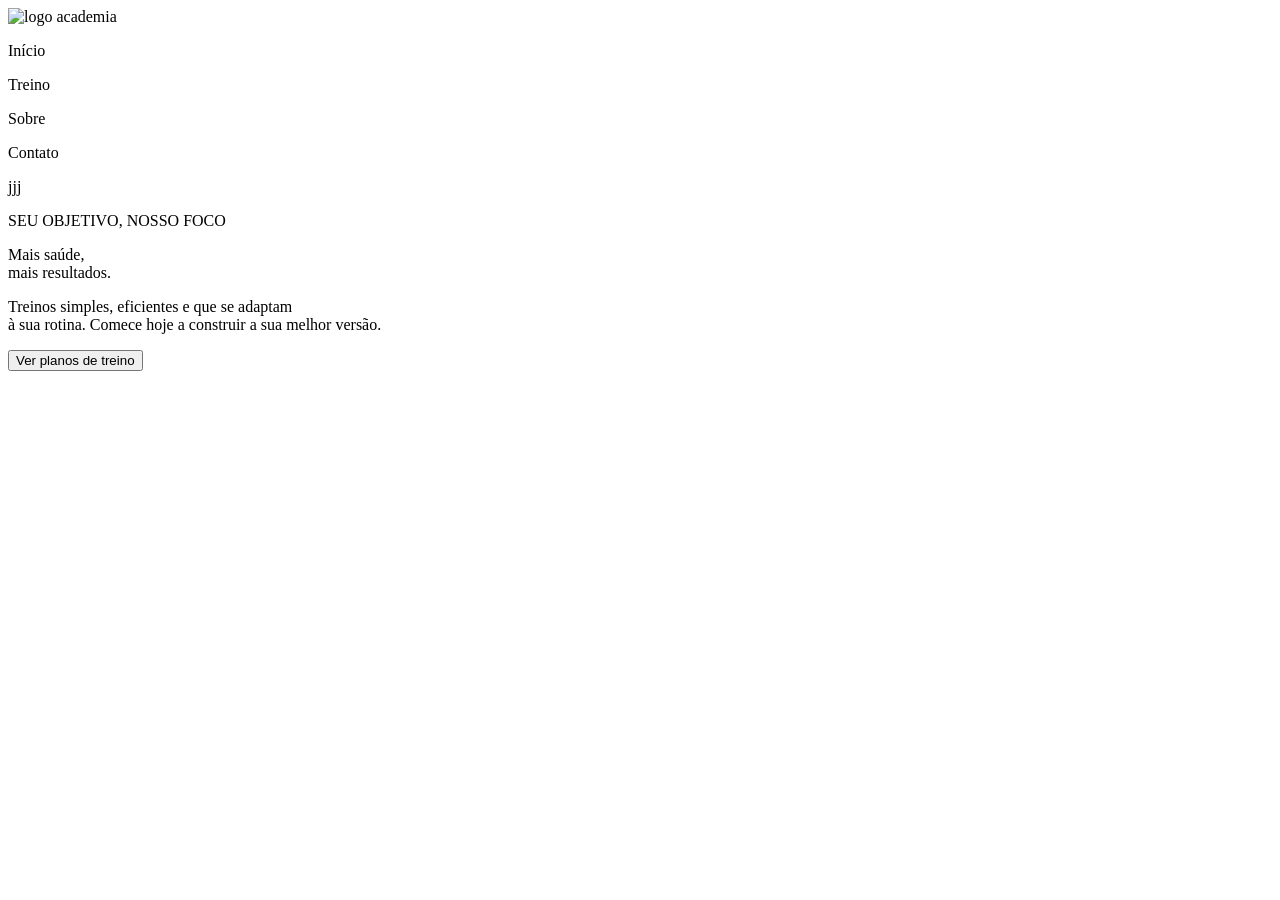
==== Introdução de Programação para Web/Projeto/index.html @ 400ac063 "1" ====
<!DOCTYPE html>
<html lang="pt-br">
<head>
    <meta charset="UTF-8">
    <meta name="viewport" content="width=device-width, initial-scale=1.0">
    <title>New Filer Academy</title>
    <link rel="stylesheet" href="style.css">
</head>
<body>
    <header>
        <img src="" alt="logo academia"><p>Início</p> <p>Treino</p> <p>Sobre</p> <p>Contato</p> <!--Cabeçalho-->
    </header>
    <main>
        <section>
            <div> <!--Imagem do halter e garrafa-->
                <div> <!--Texto-->jjj



                    
                    <p>SEU OBJETIVO, NOSSO FOCO</p>
                    <p>Mais saúde,<br>
                    mais resultados.</p>
                    <p>Treinos simples, eficientes e que se adaptam <br>
                    à sua rotina. Comece hoje a construir a sua melhor versão.</p>
                    <button>Ver planos de treino </button>
                </div>
            </div>
        </section>
        <section>
            <div> <!--Icones-->
                <div><!--Treino personalizados--></div>
                <div><!--Acompanhamento--></div>
                <div><!--Mais saúde--></div>
                <div><!--Resultados reais--></div>
            </div>
            <div> <!--plano de treino-->

            </div>
        </section>
    </main>
    <section> <!-- Pronto para começar?-->

    </section>
    <footer>

    </footer>
</body>
</html>
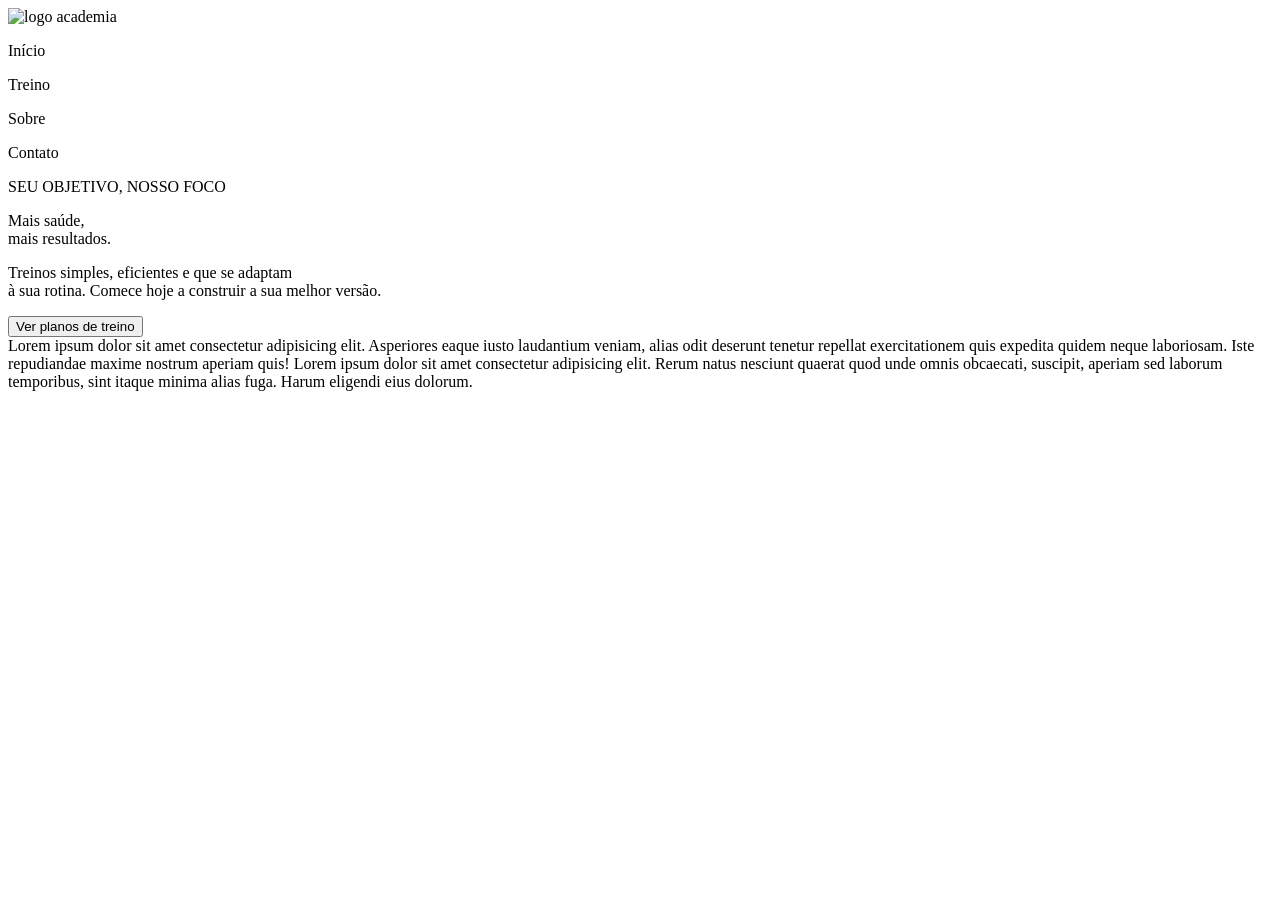
==== commit d6416eeb: "teste" ====
--- a/Introdução de Programação para Web/Projeto/index.html
+++ b/Introdução de Programação para Web/Projeto/index.html
@@ -13,11 +13,7 @@
     <main>
         <section>
             <div> <!--Imagem do halter e garrafa-->
-                <div> <!--Texto-->jjj
-
-
-
-                    
+                <div> <!--Texto-->
                     <p>SEU OBJETIVO, NOSSO FOCO</p>
                     <p>Mais saúde,<br>
                     mais resultados.</p>
@@ -34,10 +30,13 @@
                 <div><!--Mais saúde--></div>
                 <div><!--Resultados reais--></div>
             </div>
-            <div> <!--plano de treino-->
-
-            </div>
         </section>
+            <section>
+                <div> <!--plano de treino-->
+                    Lorem ipsum dolor sit amet consectetur adipisicing elit. Asperiores eaque iusto laudantium veniam, alias odit deserunt tenetur repellat exercitationem quis expedita quidem neque laboriosam. Iste repudiandae maxime nostrum aperiam quis! Lorem ipsum dolor sit amet consectetur adipisicing elit. Rerum natus nesciunt quaerat quod unde omnis obcaecati, suscipit, aperiam sed laborum temporibus, sint itaque minima alias fuga. Harum eligendi eius dolorum.
+                </div>
+            </section>
+       
     </main>
     <section> <!-- Pronto para começar?-->
 
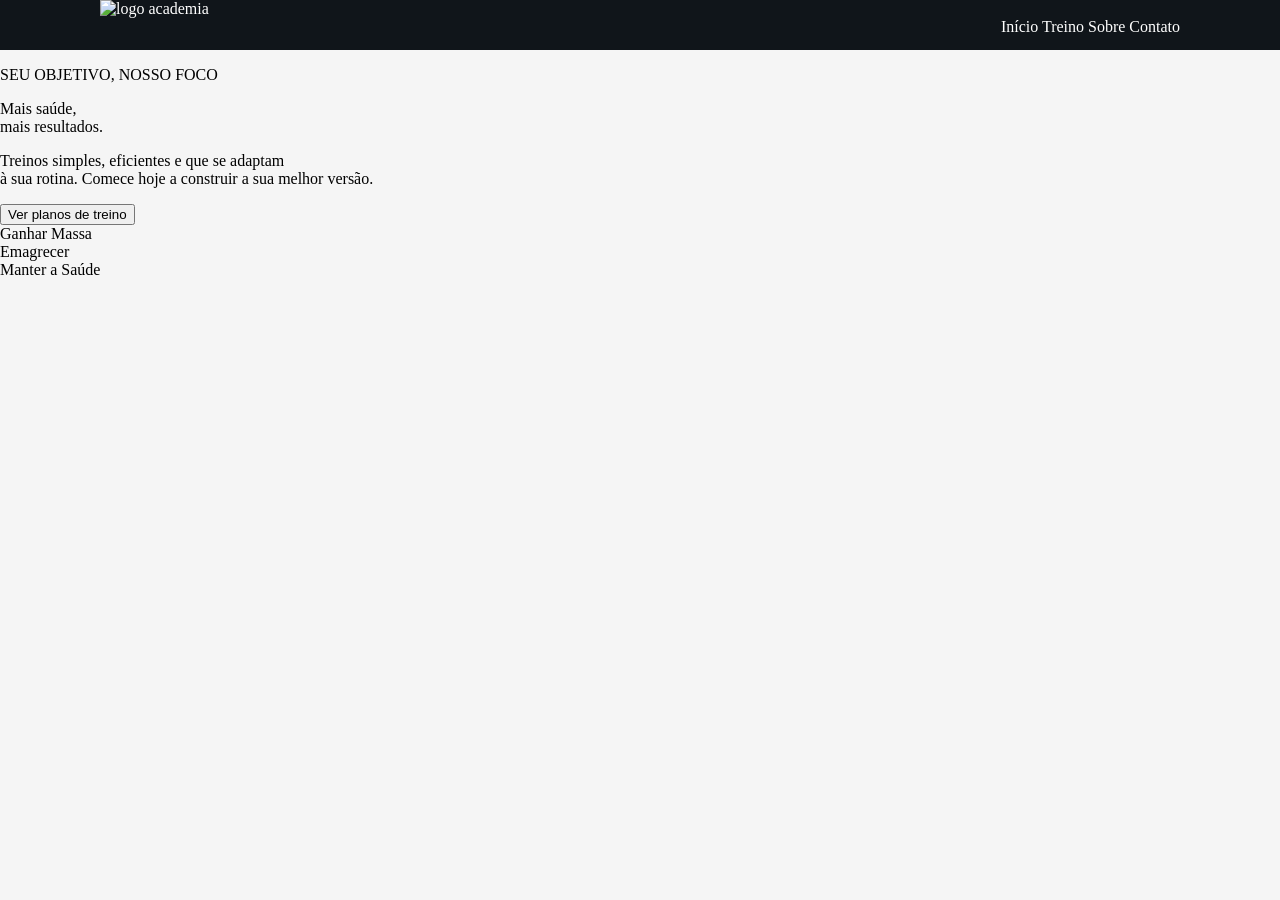
==== commit cfa4e4da: "commit" ====
--- a/Introdução de Programação para Web/Projeto/index.html
+++ b/Introdução de Programação para Web/Projeto/index.html
@@ -8,7 +8,10 @@
 </head>
 <body>
     <header>
-        <img src="" alt="logo academia"><p>Início</p> <p>Treino</p> <p>Sobre</p> <p>Contato</p> <!--Cabeçalho-->
+        <img src="" alt="logo academia">
+        <nav>
+            Início Treino Sobre Contato
+        </nav> <!--Cabeçalho-->
     </header>
     <main>
         <section>
@@ -33,7 +36,9 @@
         </section>
             <section>
                 <div> <!--plano de treino-->
-                    Lorem ipsum dolor sit amet consectetur adipisicing elit. Asperiores eaque iusto laudantium veniam, alias odit deserunt tenetur repellat exercitationem quis expedita quidem neque laboriosam. Iste repudiandae maxime nostrum aperiam quis! Lorem ipsum dolor sit amet consectetur adipisicing elit. Rerum natus nesciunt quaerat quod unde omnis obcaecati, suscipit, aperiam sed laborum temporibus, sint itaque minima alias fuga. Harum eligendi eius dolorum.
+                    <div>Ganhar Massa</div>
+                    <div>Emagrecer</div>
+                    <div>Manter a Saúde</div>
                 </div>
             </section>
        
--- a/Introdução de Programação para Web/Projeto/style.css
+++ b/Introdução de Programação para Web/Projeto/style.css
@@ -0,0 +1,21 @@
+body {
+    background-color: whitesmoke;
+    margin: 0;
+    
+}
+
+header {
+    background-color: #10151A;
+    padding-left: 100px;
+    padding-right: 100px;
+    height: 50px;
+}
+
+header > img {
+    color: white;
+}
+
+header > nav {
+    color: white;
+    text-align: right
+}
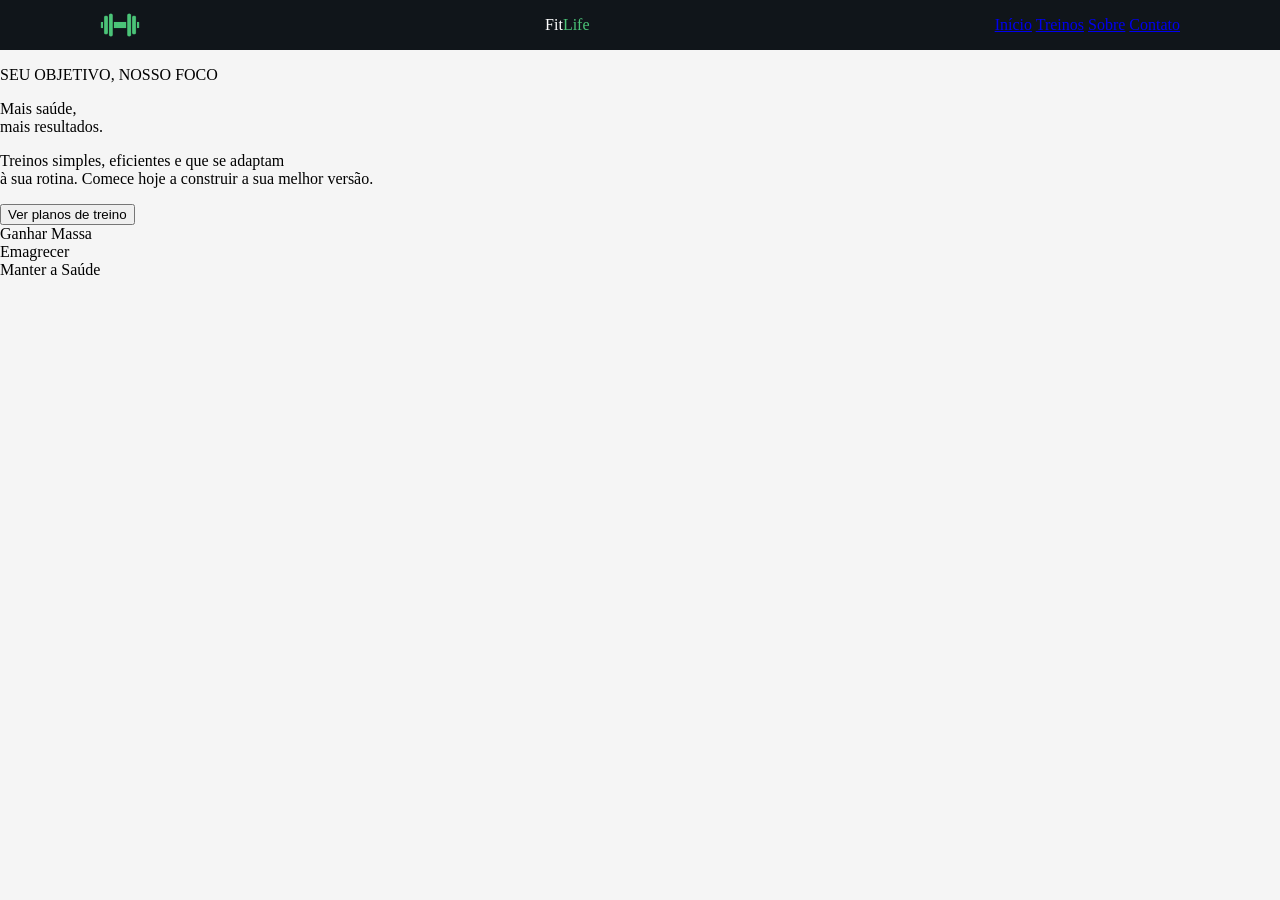
==== commit d1f9f0de: "ajuste" ====
--- a/Introdução de Programação para Web/Projeto/index.html
+++ b/Introdução de Programação para Web/Projeto/index.html
@@ -8,9 +8,12 @@
 </head>
 <body>
     <header>
-        <img src="" alt="logo academia">
+        <img src="imagens/halteres.png" alt="logo academia" height="40"> <p>Fit<span>Life</span></p>
         <nav>
-            Início Treino Sobre Contato
+            <a href="#">Início</a>
+            <a href="#">Treinos</a>
+            <a href="#">Sobre</a>
+            <a href="#">Contato</a>
         </nav> <!--Cabeçalho-->
     </header>
     <main>
--- a/Introdução de Programação para Web/Projeto/style.css
+++ b/Introdução de Programação para Web/Projeto/style.css
@@ -9,13 +9,23 @@
     padding-left: 100px;
     padding-right: 100px;
     height: 50px;
+    display: flex;
+    align-items: center;
+    justify-content: space-between;
+    
+}
+
+header > p {
+    color: white;
+
+    
+}
+
+header > p > span {
+    color: #4BC478;
+    
 }
 
 header > img {
     color: white;
-}
-
-header > nav {
-    color: white;
-    text-align: right
 }
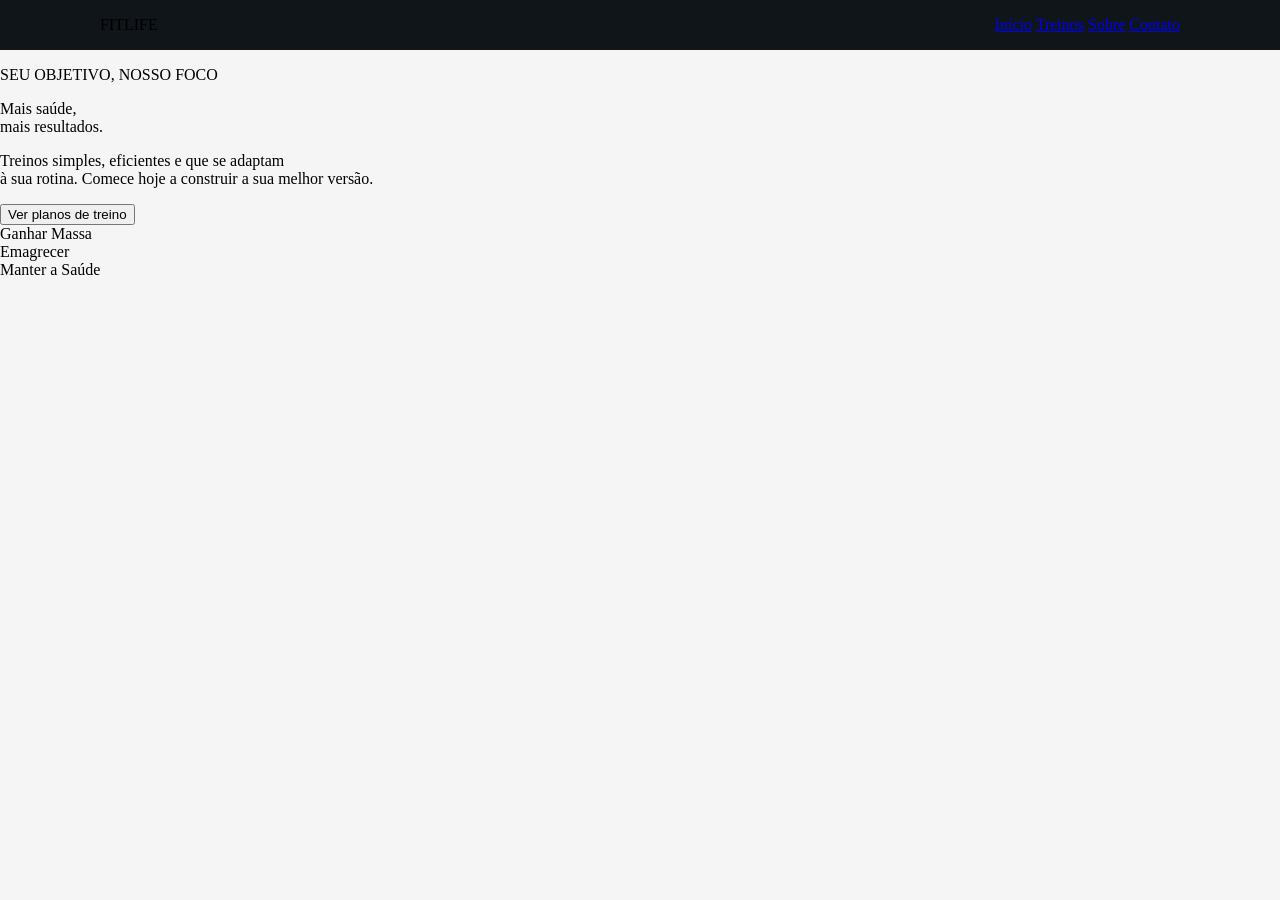
==== commit a4c5de78: "1" ====
--- a/Introdução de Programação para Web/Projeto/index.html
+++ b/Introdução de Programação para Web/Projeto/index.html
@@ -8,7 +8,7 @@
 </head>
 <body>
     <header>
-        <img src="imagens/halteres.png" alt="logo academia" height="40"> <p>Fit<span>Life</span></p>
+        FITLIFE
         <nav>
             <a href="#">Início</a>
             <a href="#">Treinos</a>
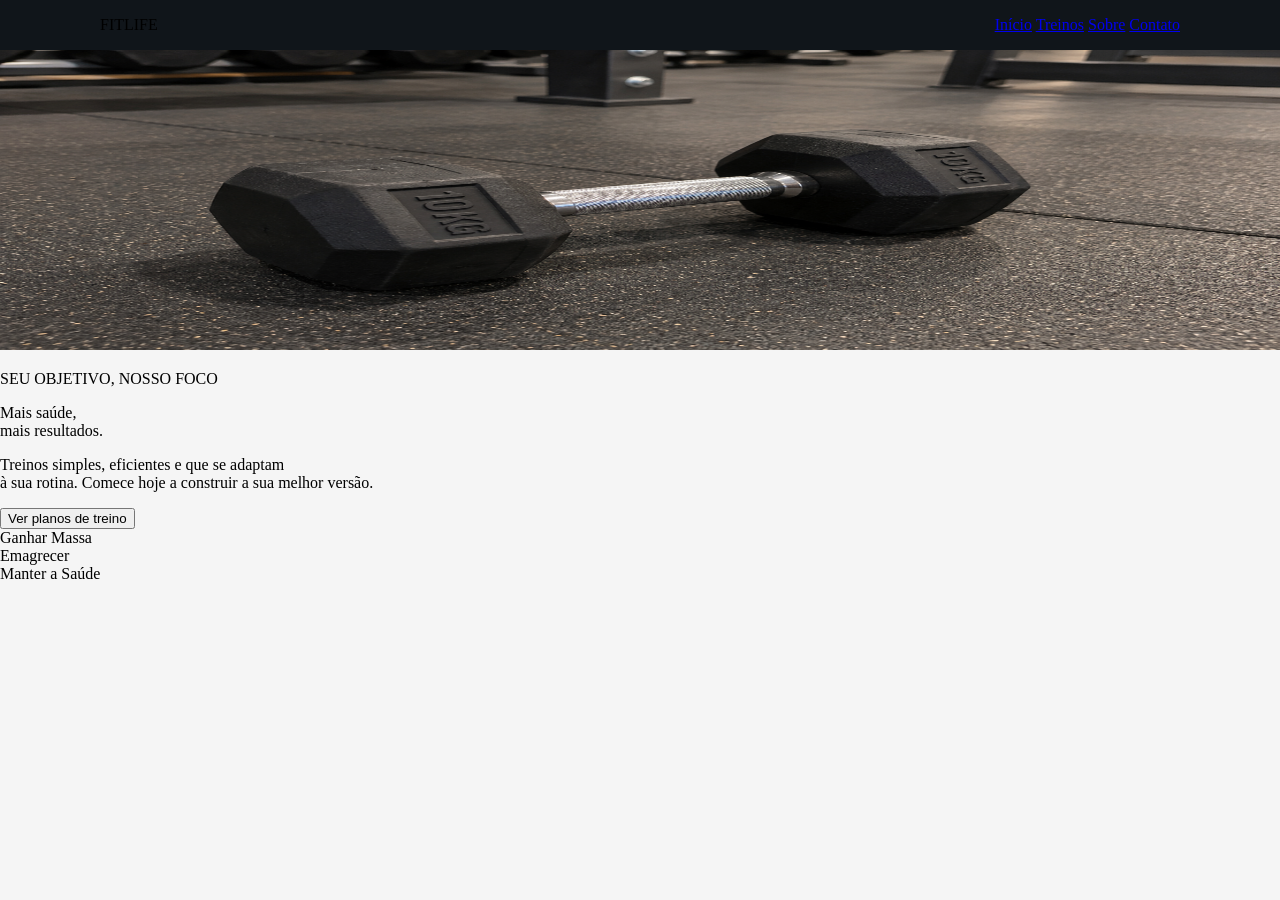
==== commit 42a92f46: "aaa" ====
--- a/Introdução de Programação para Web/Projeto/index.html
+++ b/Introdução de Programação para Web/Projeto/index.html
@@ -18,7 +18,8 @@
     </header>
     <main>
         <section>
-            <div> <!--Imagem do halter e garrafa-->
+            <div>
+                <img src="imagens/Halter preto 10 KG no piso da academia.png" alt="imagem halter" height="300px" width="100%"> <!--Imagem do halter e garrafa-->
                 <div> <!--Texto-->
                     <p>SEU OBJETIVO, NOSSO FOCO</p>
                     <p>Mais saúde,<br>
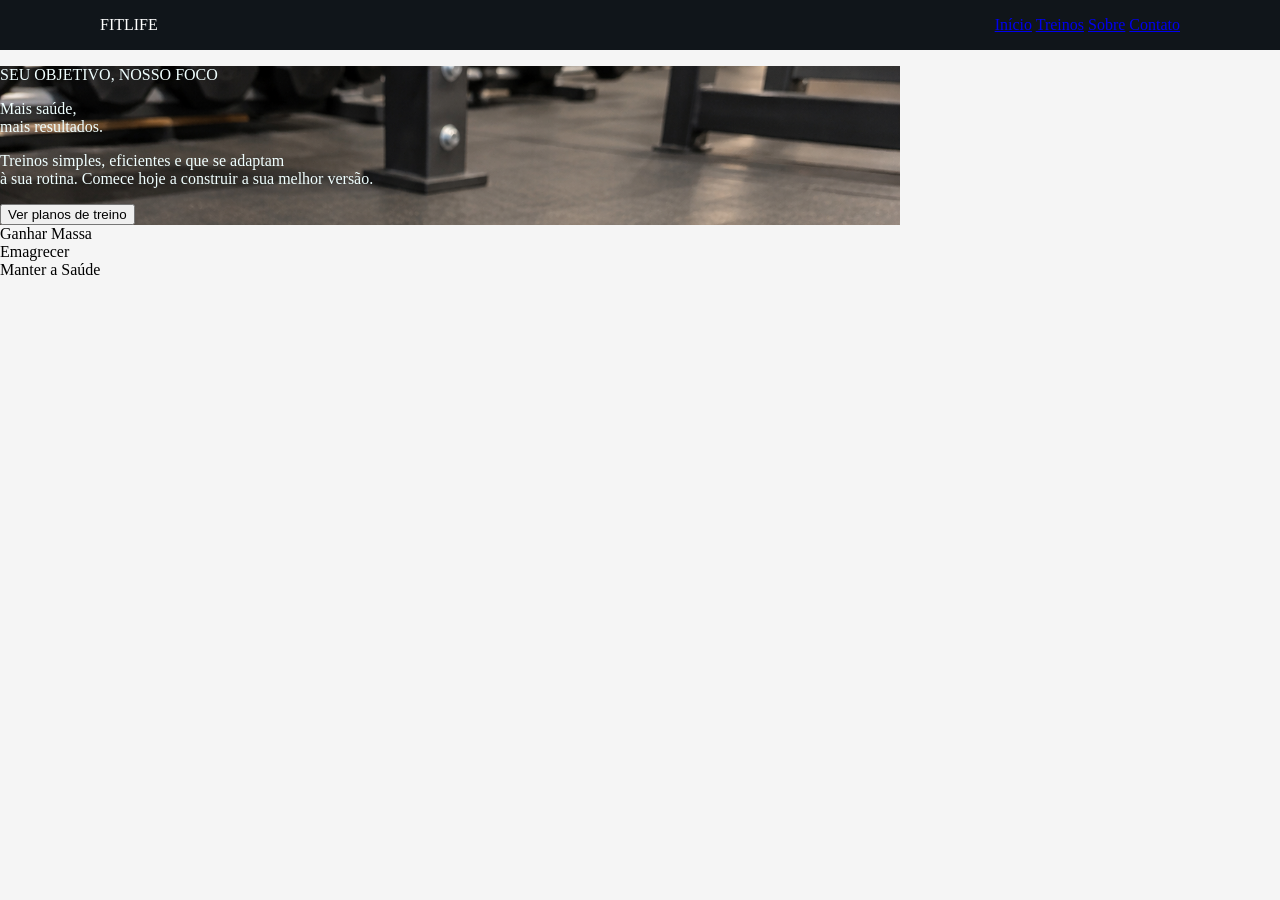
==== commit a54f8820: "ajuste" ====
--- a/Introdução de Programação para Web/Projeto/index.html
+++ b/Introdução de Programação para Web/Projeto/index.html
@@ -8,7 +8,7 @@
 </head>
 <body>
     <header>
-        FITLIFE
+        <p>FITLIFE</p>
         <nav>
             <a href="#">Início</a>
             <a href="#">Treinos</a>
@@ -18,8 +18,8 @@
     </header>
     <main>
         <section>
-            <div>
-                <img src="imagens/Halter preto 10 KG no piso da academia.png" alt="imagem halter" height="300px" width="100%"> <!--Imagem do halter e garrafa-->
+            <div class="halter">
+    <!--Imagem do halter e garrafa-->
                 <div> <!--Texto-->
                     <p>SEU OBJETIVO, NOSSO FOCO</p>
                     <p>Mais saúde,<br>
--- a/Introdução de Programação para Web/Projeto/style.css
+++ b/Introdução de Programação para Web/Projeto/style.css
@@ -12,20 +12,16 @@
     display: flex;
     align-items: center;
     justify-content: space-between;
-    
 }
 
 header > p {
     color: white;
-
-    
 }
 
-header > p > span {
-    color: #4BC478;
-    
+.halter {
+    background-image: url(imagens/Halter\ preto\ 10\ KG\ no\ piso\ da\ academia.png); 
+    background-size: 100vh;
+    background-repeat: no-repeat;
+    color: azure;
 }
 
-header > img {
-    color: white;
-}
